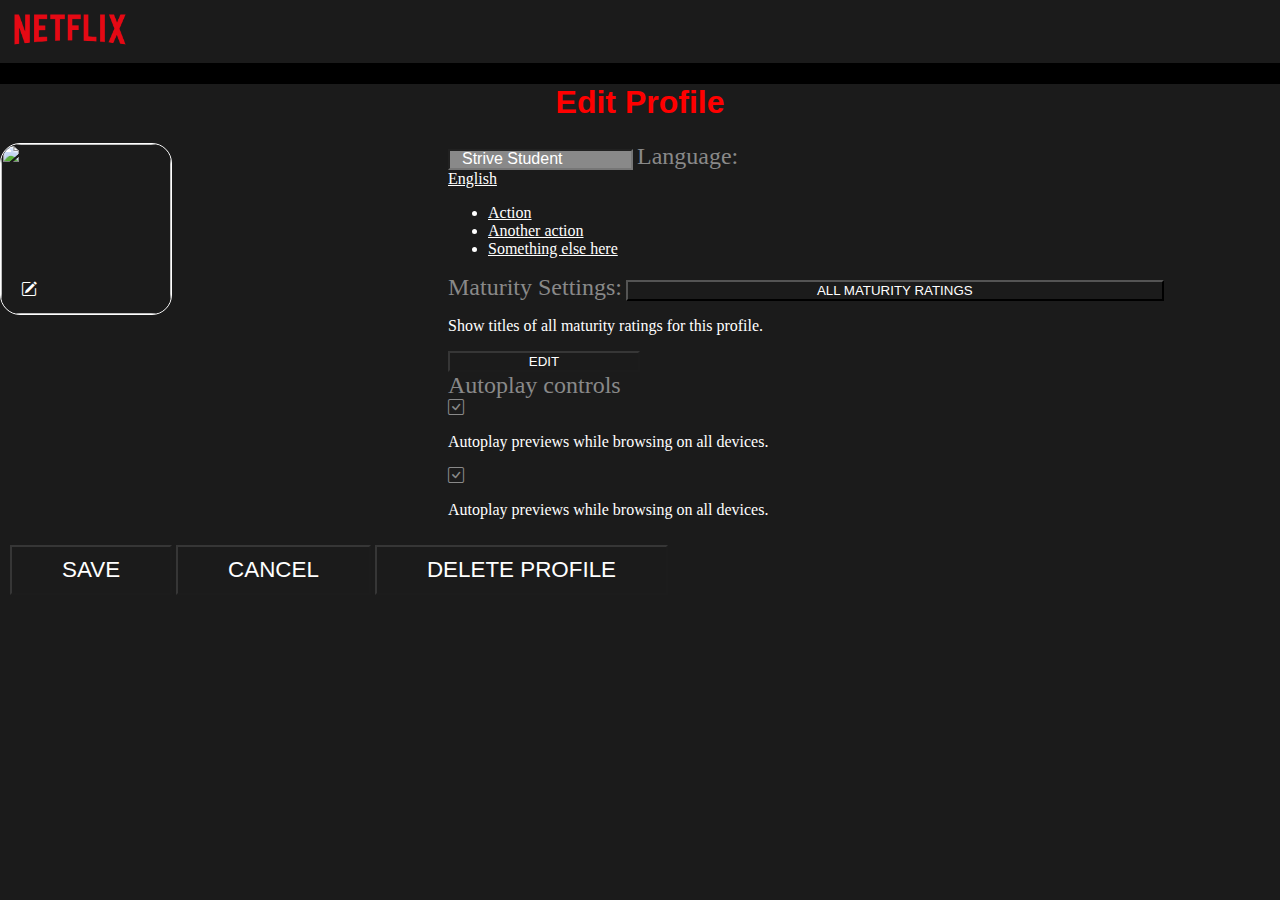
==== Netflix-assets/profilo.html @ 6f890ccc "build week netflix" ====
<!DOCTYPE html>
<html lang="en">

<head>
    <meta charset="UTF-8">
    <meta name="viewport" content="width=device-width, initial-scale=1.0">
    <link rel="stylesheet" href="assets/css/style.css">
    <link href="https://cdn.jsdelivr.net/npm/bootstrap@5.3.2/dist/css/bootstrap.min.css" rel="stylesheet"
        integrity="sha384-T3c6CoIi6uLrA9TneNEoa7RxnatzjcDSCmG1MXxSR1GAsXEV/Dwwykc2MPK8M2HN" crossorigin="anonymous">
    <link rel="stylesheet" href="https://cdn.jsdelivr.net/npm/bootstrap-icons@1.11.2/font/bootstrap-icons.min.css">
    <title>Profilo</title>
</head>

<body>

    <nav class="navbar navbar-expand-lg">
        <div class="px-5 container-fluid">
            <a class="navbar-brand" href="#">
                <img src="assets/netflix_logo.png" alt="" class="img-fluid" width="140">
            </a>
        </div>
    </nav>

    <div class="container-fluid">
        <div class="profilo w-50 m-auto border-bottom border-secondary">
            <h1 class="text-start border-bottom border-secondary py-2">Edit Profile</h1>
            <div class="griglia1">
                <div class="foto mt-4">
                    <div>
                        <img src="https://i.pinimg.com/originals/7d/9b/71/7d9b719d36c760fb2aacdb63db4846b7.jpg" alt="" class="">
                        <i class="bi bi-pencil-square"></i>
                    </div>

                </div>
                <div class="testo mt-4">
                    <div class="primoBlock d-flex flex-column border-bottom border-secondary pb-4">
                        <input type="text" placeholder="Strive Student" class="p-2 mb-5 border-0">

                        <label class="mb-3">Language:</label>
                        <div class="dropdown">

                            <a class="btn bg-black text-white border-1 border  dropdown-toggle rounded-0 pe-4" href="#"
                                role="button" data-bs-toggle="dropdown" aria-expanded="false">
                                English
                            </a>

                            <ul class="dropdown-menu">
                                <li><a class="dropdown-item" href="#">Action</a></li>
                                <li><a class="dropdown-item" href="#">Another action</a></li>
                                <li><a class="dropdown-item" href="#">Something else here</a></li>
                            </ul>
                        </div>
                    </div>

                    <div class="secondBlock d-flex flex-column border-bottom border-secondary">
                        <label class="mt-5 mb-3">Maturity Settings:</label>
                        <button class="border-0 bg-dark btn1 p-1 fs-5 mb-3">ALL MATURITY RATINGS</button>
                        <p class="mb-4">Show titles of all maturity ratings for this profile.</p>
                        <button type="button" class="btn btn2 btn-outline-secondary rounded-0 mb-5" disabled>EDIT</button>
                    </div>

                    <div class="terzoBlock d-flex flex-column pb-4">
                        <label class="mt-5 mb-3">Autoplay controls</label>
                        <div class="d-flex align-items-center ">
                            <i class="bi bi-check-square fs-2 me-3"></i>
                            <p class="mb-0">Autoplay previews while browsing on all devices.</p>
                        </div>
                        <div class="d-flex align-items-center ">
                            <i class="bi bi-check-square fs-2 me-3">
                                
                            </i>
                            <p class="mb-0">Autoplay previews while browsing on all devices.</p>
                        </div>
                        
                    </div>
                </div>

            </div>
        </div>

        <div class="bottoni w-50 m-auto d-flex justify-content-between mt-4">

            <button type="button" class="btn rounded-0 fw-bold bg-white text-dark mb-5" disabled>SAVE</button>
            <button type="button" class="btn btn-outline-secondary rounded-0 mb-5" disabled>CANCEL</button>
            <button type="button" class="btn btn-outline-secondary rounded-0 mb-5" disabled>DELETE PROFILE</button>
        </div>



    </div>


    <script src="https://cdn.jsdelivr.net/npm/bootstrap@5.3.2/dist/js/bootstrap.bundle.min.js"
        integrity="sha384-C6RzsynM9kWDrMNeT87bh95OGNyZPhcTNXj1NW7RuBCsyN/o0jlpcV8Qyq46cDfL"
        crossorigin="anonymous"></script>
    <script src="assets/JS/script.js"></script>

</body>

</html>
---- Netflix-assets/assets/css/style.css ----
/* STYLE SCSS */
* {
  background-color: rgb(27, 27, 27);
  color: white;
}

body {
  background-color: rgb(27, 27, 27);
}

.collapse ul li > a {
  color: white;
}

.filtri div {
  display: flex;
  justify-content: center;
  align-items: center;
}
.filtri div i {
  padding: 0.3em 1.2em;
  font-size: 1em;
}
.filtri div .col-1 {
  justify-content: end;
}
.filtri div .col-1:last-child {
  justify-content: start;
}
.filtri div .col-7 {
  justify-content: flex-start;
}

html {
  scroll-behavior: smooth;
}

body {
  margin: 0;
  background-color: #000;
}

h1 {
  font-family: Arial;
  color: red;
  text-align: center;
}

.wrapper {
  display: grid;
  grid-template-columns: repeat(3, 100%);
  overflow: hidden;
  scroll-behavior: smooth;
}
.wrapper section {
  width: 100%;
  position: relative;
  display: grid;
  grid-template-columns: repeat(5, auto);
  margin: 20px 0;
}
.wrapper section .item {
  padding: 0 2px;
  transition: 250ms all;
}
.wrapper section .item:hover {
  margin: 0 40px;
  transform: scale(1.2);
}
.wrapper section a {
  position: absolute;
  color: #fff;
  text-decoration: none;
  font-size: 6em;
  background: rgb(0, 0, 0);
  width: 80px;
  padding: 20px;
  text-align: center;
  z-index: 1;
}
.wrapper section a:nth-of-type(1) {
  top: 0;
  bottom: 0;
  left: 0;
  background: linear-gradient(-90deg, rgba(0, 0, 0, 0) 0%, rgb(0, 0, 0) 100%);
}
.wrapper section a:nth-of-type(2) {
  top: 0;
  bottom: 0;
  right: 0;
  background: linear-gradient(90deg, rgba(0, 0, 0, 0) 0%, rgb(0, 0, 0) 100%);
}

footer a {
  color: rgb(137, 137, 137);
  text-decoration: none;
}
footer p {
  color: rgb(137, 137, 137);
}

.icone {
  display: flex;
  justify-content: space-between;
  width: 200px;
}
.icone i {
  font-size: 2em;
  color: rgb(137, 137, 137);
}

.btnFooter {
  color: #898989 !important;
}

.griglia1 {
  display: flex;
}

.foto {
  width: 35%;
}
.foto div {
  width: 170px;
  height: 170px;
  border: 1px solid white;
  border-radius: 20px;
  position: relative;
}
.foto img {
  width: 100%;
  height: 100%;
  object-fit: cover;
  border-radius: 20px;
}
.foto i {
  position: absolute;
  bottom: 15px;
  left: 20px;
}

.testo {
  width: 60%;
}
.testo .primoBlock {
  justify-content: space-evenly;
}
.testo .primoBlock input {
  background-color: rgb(137, 137, 137);
}
.testo .primoBlock ::-webkit-input-placeholder { /* WebKit browsers (Safari, Google Chrome, Opera 15+) */
  color: white;
  padding: 10px;
  font-size: 1.2em;
}
.testo .primoBlock label {
  color: rgb(137, 137, 137);
  font-size: 1.5em;
}
.testo label {
  color: rgb(137, 137, 137);
  font-size: 1.5em;
}
.testo .btn1 {
  width: 70%;
}
.testo .btn2 {
  width: 25%;
}
.testo .terzoBlock div {
  width: 100%;
}
.testo .terzoBlock p {
  font-size: 1em;
}
.testo .terzoBlock i {
  color: rgb(137, 137, 137);
}

.bottoni {
  padding: 10px;
}
.bottoni button {
  padding: 10px 50px;
  font-size: 1.4em;
}/*# sourceMappingURL=style.css.map */
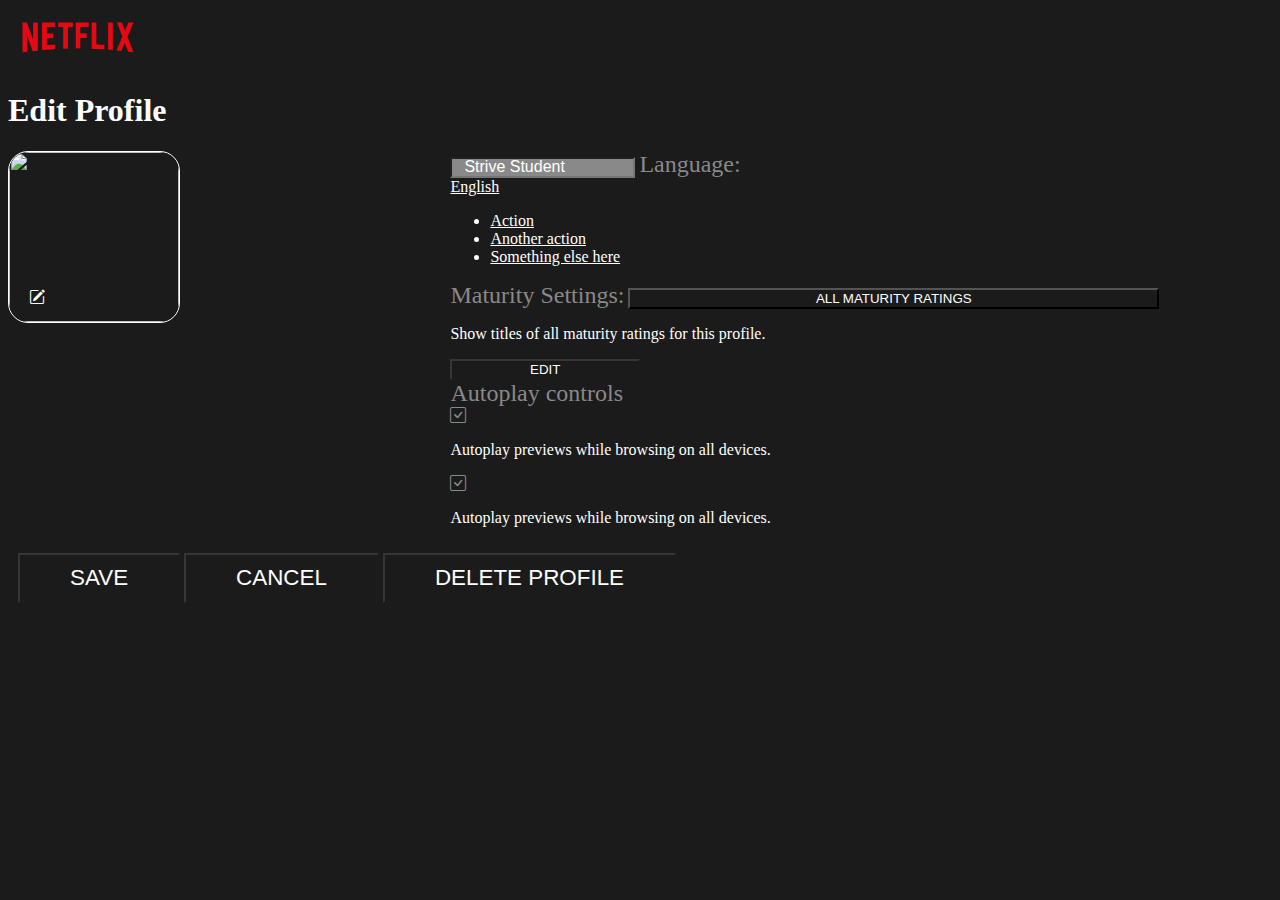
==== commit 3a6e2a54: "up" ====
--- a/Netflix-assets/profilo.html
+++ b/Netflix-assets/profilo.html
@@ -13,82 +13,85 @@
 
 <body>
 
-    <nav class="navbar navbar-expand-lg">
-        <div class="px-5 container-fluid">
-            <a class="navbar-brand" href="#">
-                <img src="assets/netflix_logo.png" alt="" class="img-fluid" width="140">
-            </a>
-        </div>
-    </nav>
-
-    <div class="container-fluid">
-        <div class="profilo w-50 m-auto border-bottom border-secondary">
-            <h1 class="text-start border-bottom border-secondary py-2">Edit Profile</h1>
-            <div class="griglia1">
-                <div class="foto mt-4">
-                    <div>
-                        <img src="https://i.pinimg.com/originals/7d/9b/71/7d9b719d36c760fb2aacdb63db4846b7.jpg" alt="" class="">
-                        <i class="bi bi-pencil-square"></i>
+    <div>
+        <nav class="navbar navbar-expand-lg">
+            <div class="px-5 container-fluid">
+                <a class="navbar-brand" href="#">
+                    <img src="assets/netflix_logo.png" alt="" class="img-fluid" width="140">
+                </a>
+            </div>
+        </nav>
+    
+        <div class="container-fluid">
+            <div class="profilo w-50 m-auto border-bottom border-secondary">
+                <h1 class="text-start border-bottom border-secondary py-2">Edit Profile</h1>
+                <div class="griglia1">
+                    <div class="foto mt-4">
+                        <div>
+                            <img src="https://i.pinimg.com/originals/7d/9b/71/7d9b719d36c760fb2aacdb63db4846b7.jpg" alt="" class="">
+                            <i class="bi bi-pencil-square"></i>
+                        </div>
+    
                     </div>
-
-                </div>
-                <div class="testo mt-4">
-                    <div class="primoBlock d-flex flex-column border-bottom border-secondary pb-4">
-                        <input type="text" placeholder="Strive Student" class="p-2 mb-5 border-0">
-
-                        <label class="mb-3">Language:</label>
-                        <div class="dropdown">
-
-                            <a class="btn bg-black text-white border-1 border  dropdown-toggle rounded-0 pe-4" href="#"
-                                role="button" data-bs-toggle="dropdown" aria-expanded="false">
-                                English
-                            </a>
-
-                            <ul class="dropdown-menu">
-                                <li><a class="dropdown-item" href="#">Action</a></li>
-                                <li><a class="dropdown-item" href="#">Another action</a></li>
-                                <li><a class="dropdown-item" href="#">Something else here</a></li>
-                            </ul>
+                    <div class="testo mt-4">
+                        <div class="primoBlock d-flex flex-column border-bottom border-secondary pb-4">
+                            <input type="text" placeholder="Strive Student" class="p-2 mb-5 border-0">
+    
+                            <label class="mb-3">Language:</label>
+                            <div class="dropdown">
+    
+                                <a class="btn bg-black text-white border-1 border  dropdown-toggle rounded-0 pe-4" href="#"
+                                    role="button" data-bs-toggle="dropdown" aria-expanded="false">
+                                    English
+                                </a>
+    
+                                <ul class="dropdown-menu">
+                                    <li><a class="dropdown-item" href="#">Action</a></li>
+                                    <li><a class="dropdown-item" href="#">Another action</a></li>
+                                    <li><a class="dropdown-item" href="#">Something else here</a></li>
+                                </ul>
+                            </div>
+                        </div>
+    
+                        <div class="secondBlock d-flex flex-column border-bottom border-secondary">
+                            <label class="mt-5 mb-3">Maturity Settings:</label>
+                            <button class="border-0 bg-dark btn1 p-1 fs-5 mb-3">ALL MATURITY RATINGS</button>
+                            <p class="mb-4">Show titles of all maturity ratings for this profile.</p>
+                            <button type="button" class="btn btn2 btn-outline-secondary rounded-0 mb-5" disabled>EDIT</button>
+                        </div>
+    
+                        <div class="terzoBlock d-flex flex-column pb-4">
+                            <label class="mt-5 mb-3">Autoplay controls</label>
+                            <div class="d-flex align-items-center ">
+                                <i class="bi bi-check-square fs-2 me-3"></i>
+                                <p class="mb-0">Autoplay previews while browsing on all devices.</p>
+                            </div>
+                            <div class="d-flex align-items-center ">
+                                <i class="bi bi-check-square fs-2 me-3">
+                                    
+                                </i>
+                                <p class="mb-0">Autoplay previews while browsing on all devices.</p>
+                            </div>
+                            
                         </div>
                     </div>
-
-                    <div class="secondBlock d-flex flex-column border-bottom border-secondary">
-                        <label class="mt-5 mb-3">Maturity Settings:</label>
-                        <button class="border-0 bg-dark btn1 p-1 fs-5 mb-3">ALL MATURITY RATINGS</button>
-                        <p class="mb-4">Show titles of all maturity ratings for this profile.</p>
-                        <button type="button" class="btn btn2 btn-outline-secondary rounded-0 mb-5" disabled>EDIT</button>
-                    </div>
-
-                    <div class="terzoBlock d-flex flex-column pb-4">
-                        <label class="mt-5 mb-3">Autoplay controls</label>
-                        <div class="d-flex align-items-center ">
-                            <i class="bi bi-check-square fs-2 me-3"></i>
-                            <p class="mb-0">Autoplay previews while browsing on all devices.</p>
-                        </div>
-                        <div class="d-flex align-items-center ">
-                            <i class="bi bi-check-square fs-2 me-3">
-                                
-                            </i>
-                            <p class="mb-0">Autoplay previews while browsing on all devices.</p>
-                        </div>
-                        
-                    </div>
+    
                 </div>
-
             </div>
+    
+            <div class="bottoni w-50 m-auto d-flex justify-content-between mt-4">
+    
+                <button type="button" class="btn rounded-0 fw-bold bg-white text-dark mb-5" disabled>SAVE</button>
+                <button type="button" class="btn btn-outline-secondary rounded-0 mb-5" disabled>CANCEL</button>
+                <button type="button" class="btn btn-outline-secondary rounded-0 mb-5" disabled>DELETE PROFILE</button>
+            </div>
+    
+    
+    
         </div>
-
-        <div class="bottoni w-50 m-auto d-flex justify-content-between mt-4">
-
-            <button type="button" class="btn rounded-0 fw-bold bg-white text-dark mb-5" disabled>SAVE</button>
-            <button type="button" class="btn btn-outline-secondary rounded-0 mb-5" disabled>CANCEL</button>
-            <button type="button" class="btn btn-outline-secondary rounded-0 mb-5" disabled>DELETE PROFILE</button>
-        </div>
-
-
-
+    
     </div>
-
+    
 
     <script src="https://cdn.jsdelivr.net/npm/bootstrap@5.3.2/dist/js/bootstrap.bundle.min.js"
         integrity="sha384-C6RzsynM9kWDrMNeT87bh95OGNyZPhcTNXj1NW7RuBCsyN/o0jlpcV8Qyq46cDfL"
--- a/Netflix-assets/assets/css/style.css
+++ b/Netflix-assets/assets/css/style.css
@@ -10,6 +10,14 @@
 
 .collapse ul li > a {
   color: white;
+}
+
+.navbar-toggler {
+  background-color: red;
+}
+
+.filtri p {
+  font-size: 2.3em;
 }
 
 .filtri div {
@@ -33,22 +41,12 @@
 
 html {
   scroll-behavior: smooth;
-}
-
-body {
-  margin: 0;
-  background-color: #000;
-}
-
-h1 {
-  font-family: Arial;
-  color: red;
-  text-align: center;
+  background-color: rgb(27, 27, 27);
 }
 
 .wrapper {
   display: grid;
-  grid-template-columns: repeat(3, 100%);
+  grid-template-columns: repeat(5, 100%);
   overflow: hidden;
   scroll-behavior: smooth;
 }
@@ -91,6 +89,9 @@
   background: linear-gradient(90deg, rgba(0, 0, 0, 0) 0%, rgb(0, 0, 0) 100%);
 }
 
+footer {
+  background-color: rgb(27, 27, 27);
+}
 footer a {
   color: rgb(137, 137, 137);
   text-decoration: none;
@@ -101,8 +102,6 @@
 
 .icone {
   display: flex;
-  justify-content: space-between;
-  width: 200px;
 }
 .icone i {
   font-size: 2em;
